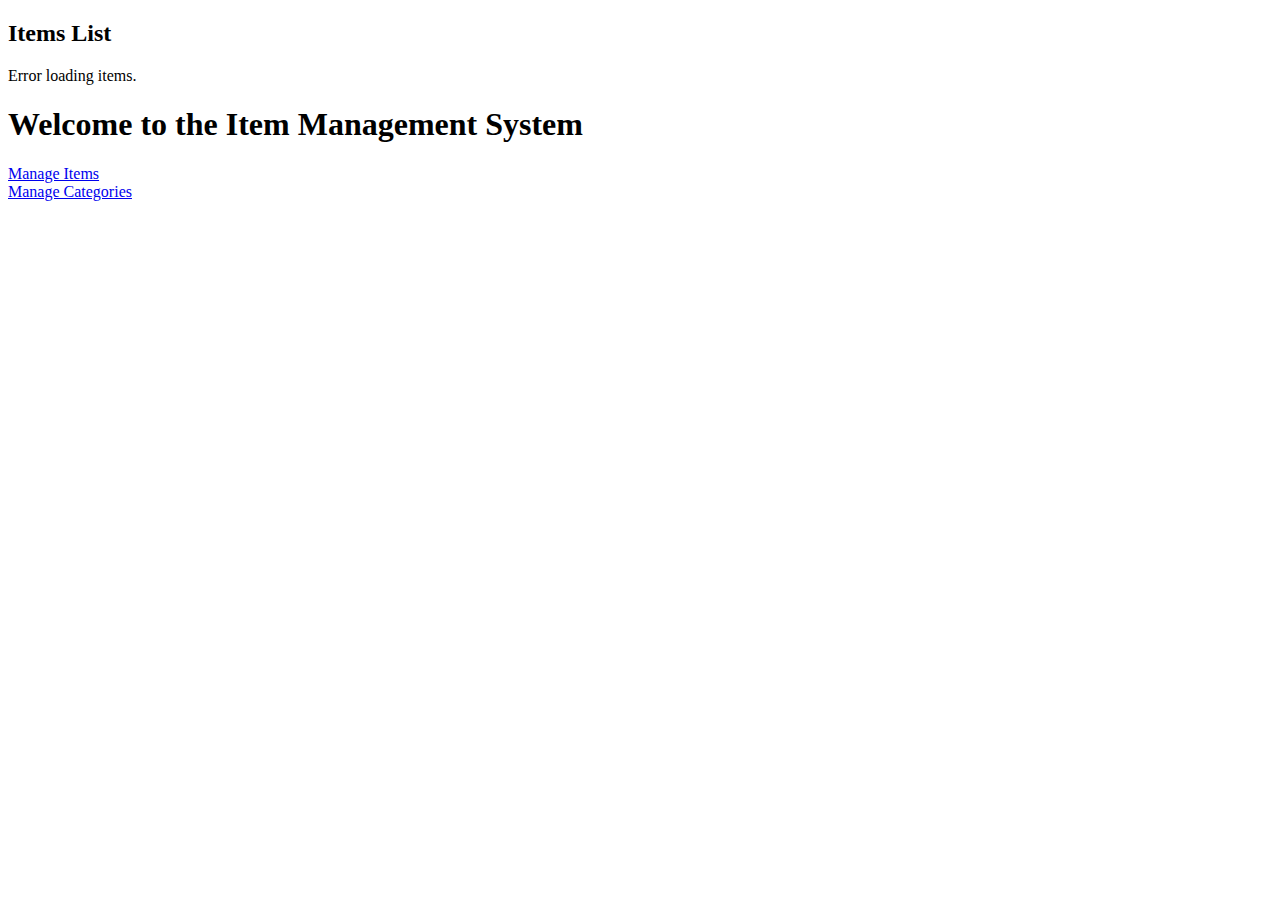
==== src/main/resources/templates/index.html @ 2d8307c6 "Initial commit" ====
<!DOCTYPE html>
<html>
<head>
    <meta charset="ISO-8859-1">
    <title>Index</title>
</head>
<body>
<h2>Items List</h2>
<div id="itemsList"></div>
<script src="../static/js/items-fetch.js"></script>

<h1>Welcome to the Item Management System</h1>
<a href="/manageItems">Manage Items</a><br>
<a href="/manageCategories">Manage Categories</a>
</body>
</html>
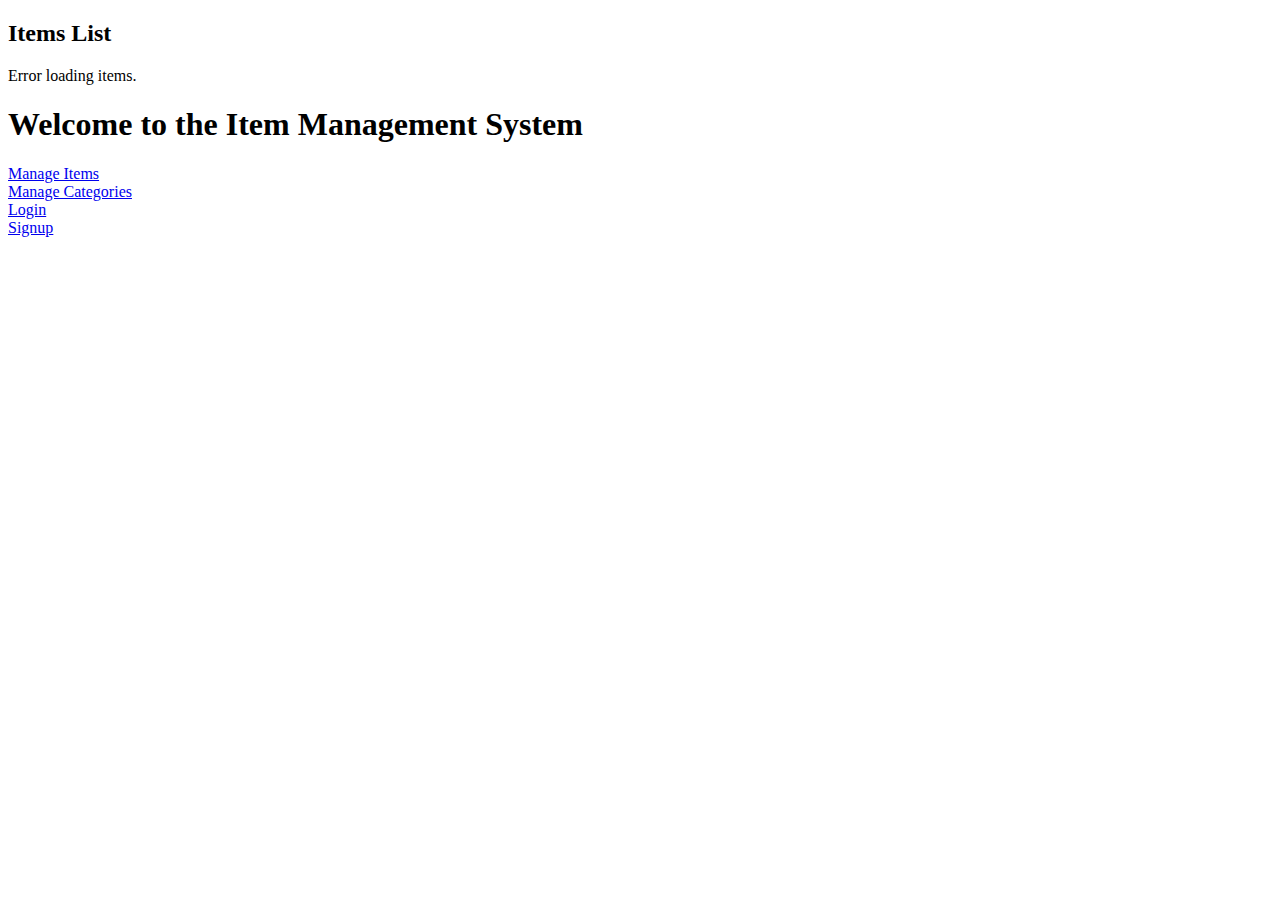
==== commit dac24668: "Added jwt authentication" ====
--- a/src/main/resources/templates/index.html
+++ b/src/main/resources/templates/index.html
@@ -11,6 +11,8 @@
 
 <h1>Welcome to the Item Management System</h1>
 <a href="/manageItems">Manage Items</a><br>
-<a href="/manageCategories">Manage Categories</a>
+<a href="/manageCategories">Manage Categories</a><br>
+<a href="/login">Login</a><br>
+<a href="/signup">Signup</a><br>
 </body>
 </html>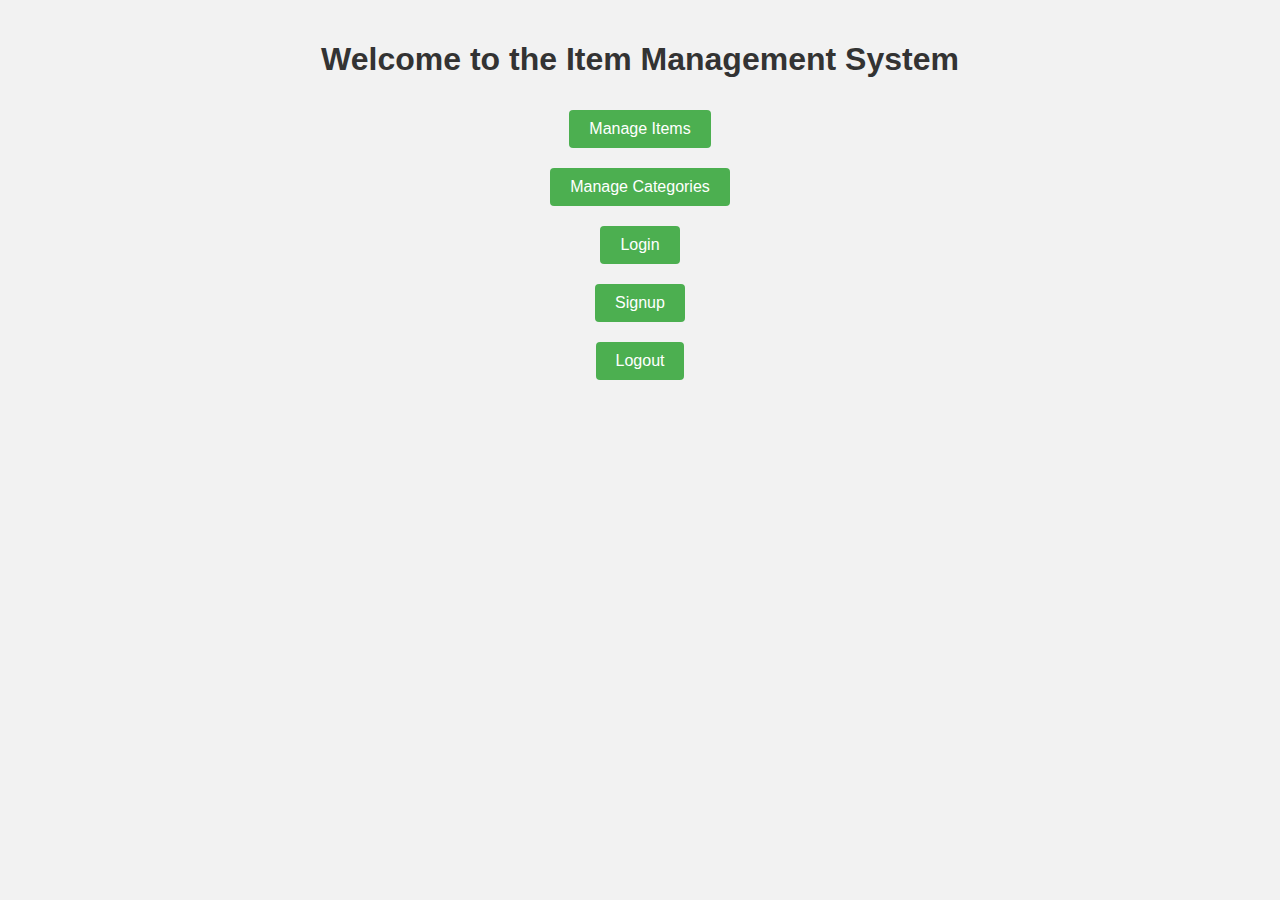
==== commit d3305b1e: "Look optimisations" ====
--- a/src/main/resources/templates/index.html
+++ b/src/main/resources/templates/index.html
@@ -3,16 +3,72 @@
 <head>
     <meta charset="ISO-8859-1">
     <title>Index</title>
+    <style>
+        body {
+            font-family: Arial, sans-serif;
+            margin: 0;
+            padding: 20px;
+            background-color: #f2f2f2;
+            text-align: center;
+        }
+        h1, h2 {
+            color: #333;
+        }
+        #itemsList {
+            width: 100%;
+            max-width: 800px;
+            margin: 20px auto;
+            background-color: #fff;
+            padding: 20px;
+            border-radius: 5px;
+            box-shadow: 0 0 10px rgba(0, 0, 0, 0.1);
+        }
+        a {
+            display: inline-block;
+            margin: 10px;
+            padding: 10px 20px;
+            background-color: #4CAF50;
+            color: white;
+            text-decoration: none;
+            border-radius: 4px;
+        }
+        a:hover {
+            background-color: #45a049;
+        }
+    </style>
 </head>
 <body>
-<h2>Items List</h2>
-<div id="itemsList"></div>
-<script src="../static/js/items-fetch.js"></script>
-
 <h1>Welcome to the Item Management System</h1>
 <a href="/manageItems">Manage Items</a><br>
 <a href="/manageCategories">Manage Categories</a><br>
 <a href="/login">Login</a><br>
 <a href="/signup">Signup</a><br>
+<a href="#" id="logout">Logout</a><br>
+
+<script>
+    // Add event listener for logout link
+    document.getElementById('logout').addEventListener('click', function(event) {
+        event.preventDefault(); // Prevent default behavior of anchor tag
+        logout(); // Call logout function
+    });
+
+    // Logout function
+    function logout() {
+        fetch('/logout', { // Replace '/logout' with the actual logout endpoint URL
+            method: 'POST' // Logout typically uses POST method
+        })
+            .then(response => {
+                if (response.ok) {
+                    // Redirect to login page after successful logout
+                    window.location.href = '/login';
+                } else {
+                    console.error('Logout failed');
+                }
+            })
+            .catch(error => {
+                console.error('Error during logout:', error);
+            });
+    }
+</script>
 </body>
 </html>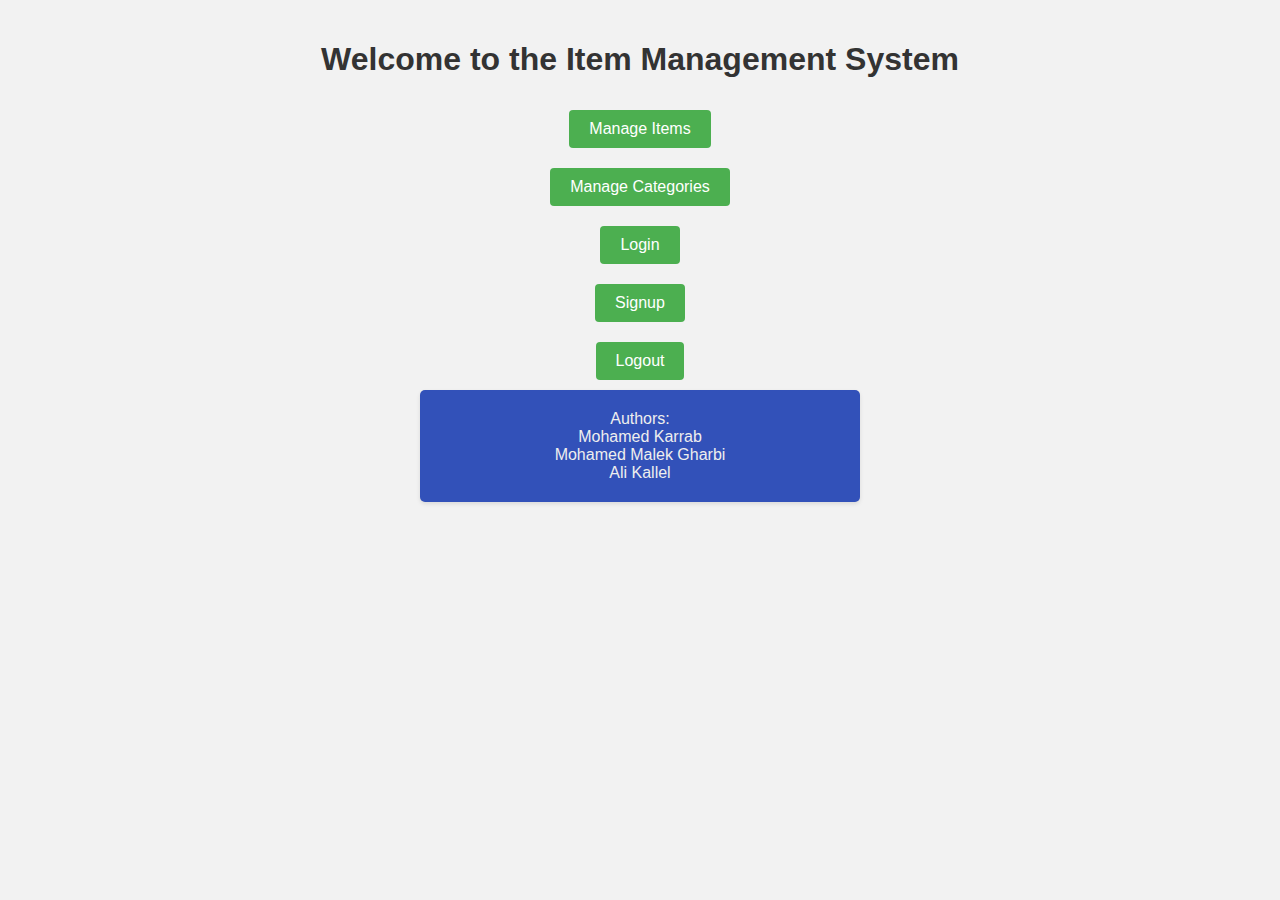
==== commit b05647b1: "More optimisations" ====
--- a/src/main/resources/templates/index.html
+++ b/src/main/resources/templates/index.html
@@ -14,15 +14,6 @@
         h1, h2 {
             color: #333;
         }
-        #itemsList {
-            width: 100%;
-            max-width: 800px;
-            margin: 20px auto;
-            background-color: #fff;
-            padding: 20px;
-            border-radius: 5px;
-            box-shadow: 0 0 10px rgba(0, 0, 0, 0.1);
-        }
         a {
             display: inline-block;
             margin: 10px;
@@ -35,6 +26,18 @@
         a:hover {
             background-color: #45a049;
         }
+        p {
+            font-family: Arial, sans-serif;
+            font-size: 16px;
+            color: #eeeeee;
+            background-color: #3251b9;
+            padding: 20px;
+            border-radius: 5px;
+            box-shadow: 0 2px 4px rgba(0, 0, 0, 0.1);
+            max-width: 400px;
+            margin: 0 auto;
+            text-align: center;
+        }
     </style>
 </head>
 <body>
@@ -44,7 +47,10 @@
 <a href="/login">Login</a><br>
 <a href="/signup">Signup</a><br>
 <a href="#" id="logout">Logout</a><br>
-
+<p>Authors:<br>
+Mohamed Karrab<br>
+Mohamed Malek Gharbi<br>
+Ali Kallel<br></p>
 <script>
     // Add event listener for logout link
     document.getElementById('logout').addEventListener('click', function(event) {
@@ -54,13 +60,14 @@
 
     // Logout function
     function logout() {
-        fetch('/logout', { // Replace '/logout' with the actual logout endpoint URL
-            method: 'POST' // Logout typically uses POST method
+        localStorage.removeItem('jwt');
+        fetch('/logout', {
+            method: 'POST'
         })
             .then(response => {
                 if (response.ok) {
                     // Redirect to login page after successful logout
-                    window.location.href = '/login';
+                    window.location.href = '/';
                 } else {
                     console.error('Logout failed');
                 }
